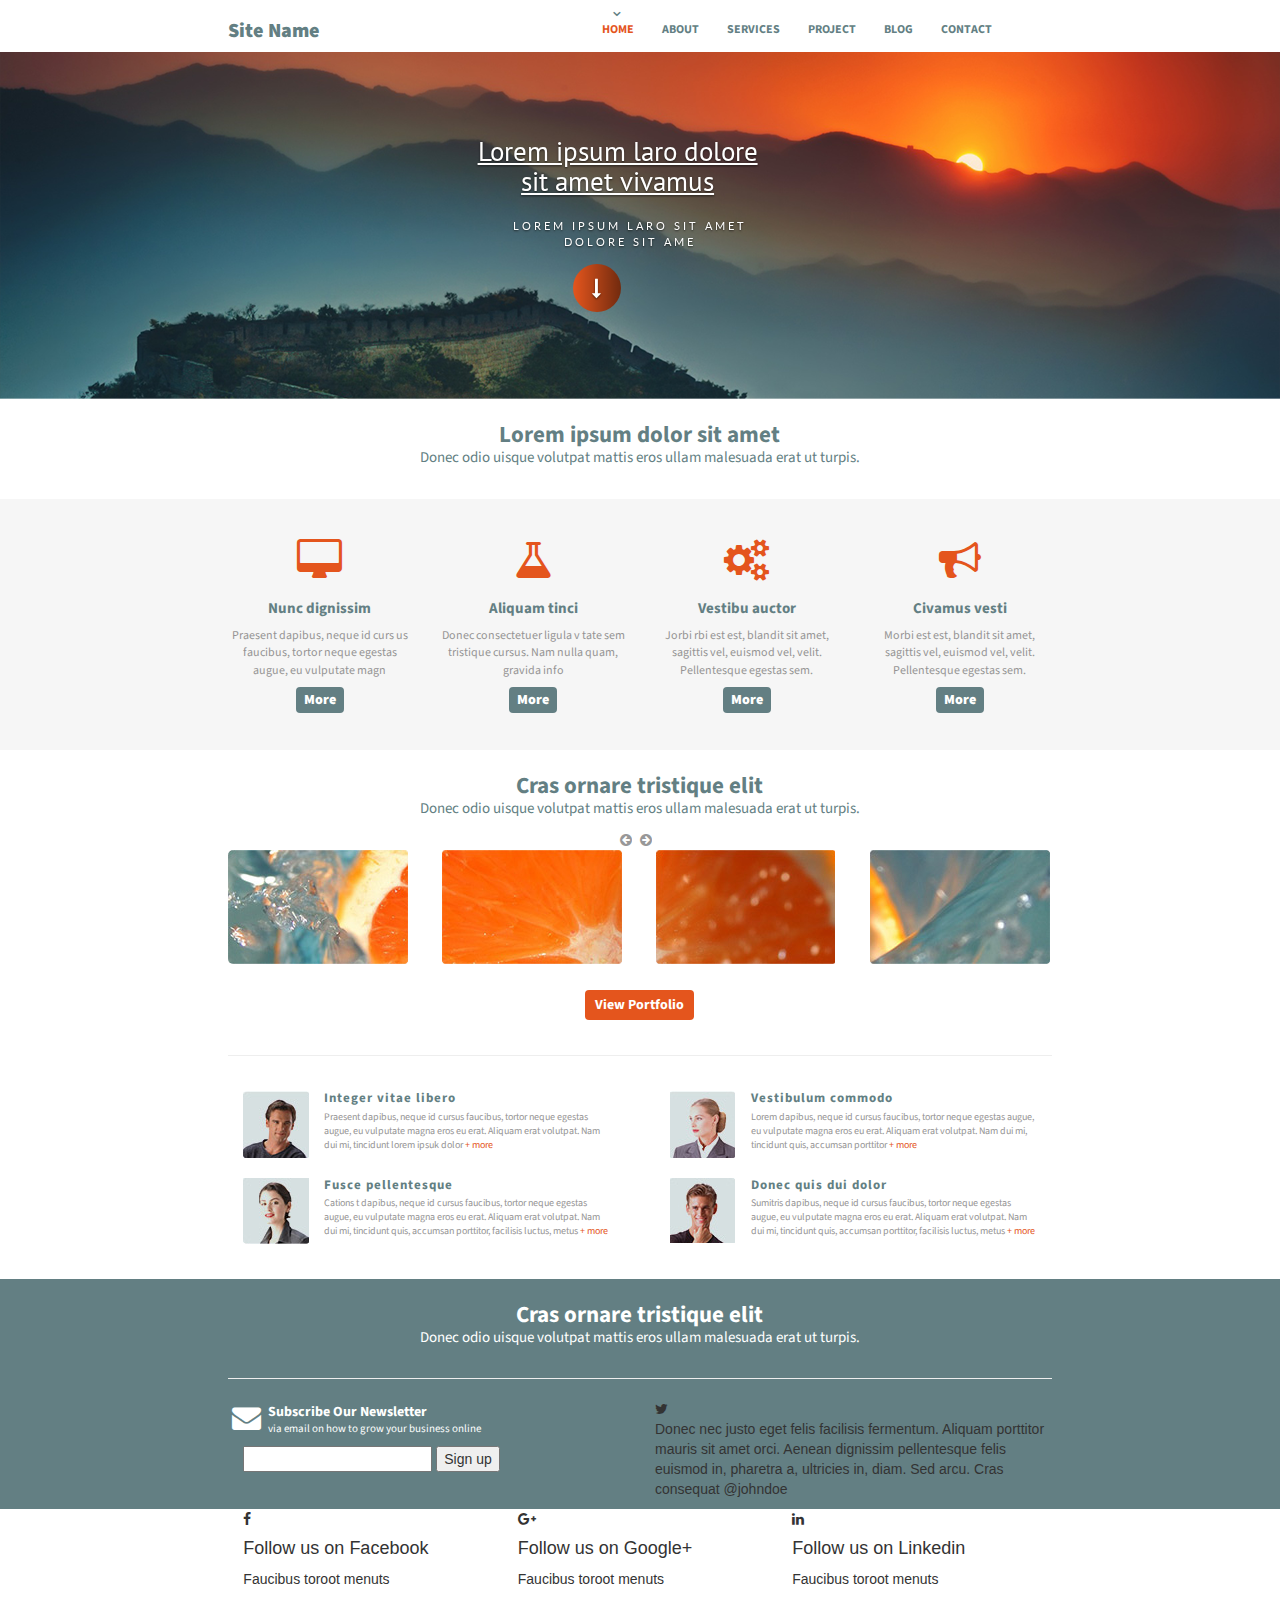
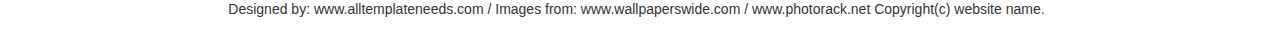
==== index.html @ 4fb0835e "subscription portion completed." ====
<!DOCTYPE html>
<html>
    <head>
        <title>Semester1</title>
        <meta charset="UTF-8">
        <meta name="viewport" content="width=device-width, initial-scale=1.0">
        
        
        <link rel="stylesheet" href="//maxcdn.bootstrapcdn.com/font-awesome/4.3.0/css/font-awesome.min.css">
        <link rel="stylesheet" href="//maxcdn.bootstrapcdn.com/bootstrap/3.3.2/css/bootstrap.min.css">
        <script src="https://ajax.googleapis.com/ajax/libs/jquery/1.11.1/jquery.min.js"></script>
        <script src="https://maxcdn.bootstrapcdn.com/bootstrap/3.3.2/js/bootstrap.min.js"></script>
        
        <link rel="stylesheet" href="css/style.css" type="text/css"/>
        <link href="css/grid-slider.css" rel="stylesheet" type="text/css" />
        <script type="text/javascript" src="js/jquery.flexisel.js"></script>
    </head>
    <body>
        <header>
            <div class="container-fluid">
                <div class="row">
                    <div class="col-md-offset-2 col-md-3">
                        <h1 class="sitename">Site Name</h1>
                    </div>
                    
                    <div class="col-md-5">
                        <ul class="top_menu">
                            <li><a href="#" class="active">HOME</a></li>
                            <li><a href="#">ABOUT</a></li>
                            <li><a href="#">SERVICES</a></li>
                            <li><a href="#">PROJECT</a></li>
                            <li><a href="#">BLOG</a></li>
                            <li><a href="#">CONTACT</a></li>
                        </ul>
                    </div>
                </div>
            </div>
             
        </header>
    
        <div class="container-fluid">
            <div class="row">
                <div class="col-md-12 banner1">
                    
                            <div id="myCarousel" class="carousel slide vertical">
                                <!-- Carousel items -->
                                <div class="carousel-inner">
                                    <div class="active item">
                                        <img src="images/banner.png">
                                        <div class="carousel-caption">
                                            
                                            <h2><a href="#">Lorem ipsum laro dolore sit amet vivamus </a></h2>
                                          
                                            <p>Lorem ipsum laro sit amet dolore sit ame</p>

                                        </div>
                                    </div>
                                    <div class="item">
                                        <img src="images/banner.png">
                                    </div>
                                    <div class="item">
                                        <img src="images/banner.png">
                                    </div>
                                </div>
                              
                                <a class="carousel-control right" href="#myCarousel" data-slide="next">
                                    <i class="fa fa-long-arrow-down arrow"></i>
                                </a>
                            </div>
                        
                </div>
            </div>
        </div>
        
        <div class="container-fluid">
            <div class="row">
                <div class="col-md-offset-2 col-md-8 text-center txt1">
                    <h3>Lorem ipsum dolor sit amet</h3>
                  <p>Donec odio uisque volutpat mattis eros ullam malesuada erat ut turpis. </p>
                </div>
            </div>
        </div>
        
        <div class="container-fluid">
            <div class="row services">
                <div class="col-md-offset-2 col-lg-2 text-center">
                    <i class="fa fa-desktop fa-3x"></i>
                    <h3>Nunc dignissim </h3>
                    <p>Praesent dapibus, neque id curs
us faucibus, tortor neque egestas augue, eu vulputate magn</p>
                    <a href="#">More</a>
                </div>
                
                <div class="col-lg-2 text-center">
                    <i class="fa fa-flask fa-3x"></i>
                    <h3>Aliquam tinci</h3>
                    <p>Donec consectetuer ligula v
tate sem tristique cursus. Nam nulla quam, gravida info</p>
                    <a href="#">More</a>
                </div>
                
                <div class="col-lg-2 text-center">
                    <i class="fa fa-cogs fa-3x"></i>
                    <h3>Vestibu auctor </h3>
                    <p>Jorbi rbi est est, blandit sit amet, 
sagittis vel, euismod vel, velit. Pellentesque egestas sem.</p>
                    <a href="#">More</a>
                </div>
                
                <div class="col-lg-2 text-center">
                    <i class="fa fa-bullhorn fa-3x"></i>
                    <h3>Civamus vesti </h3>
                    <p>Morbi est est, blandit sit amet, 
sagittis vel, euismod vel, velit. Pellentesque egestas sem.</p>
                    <a href="#">More</a>
                </div>
            </div>
        </div>  
        
        <div class="container-fluid">
            <div class="row">
                <div class="col-md-offset-2 col-md-8 text-center txt1">
                    <h3>
                        Cras ornare tristique elit
                    </h3>
                  <p>Donec odio uisque volutpat mattis eros ullam malesuada erat ut turpis.  </p>
                </div>
            </div>
        </div>
        
        <div class="container-fluid">
            <div class="row">
                <div class="col-md-offset-2 col-md-8">
                    
                        
                        
                     
                </div>
            </div>
        </div>
        
        <div class="container-fluid">
            <div class="row">
                
                <div class="col-md-offset-2 col-md-8">
                    <!--<hr style="float: left;position: relative;top: -29px;width: 47%;"/>-->
                    <ul id="flexiselDemo1"> 
                        <li style="margin-right: 8px;"><img src="images/portfolio1.jpg" alt=""/></li>
                        <li style="margin-right: 8px;"><img src="images/portfolio2.jpg" alt=""/></li>    
                        <li style="margin-right: 8px;"><img src="images/portfolio3.jpg" alt=""/></li>     
                        
                        <li ><img src="images/portfolio4.jpg" alt=""/></li>                                                          
                    </ul>
<!--                    <hr style="float: right;position: relative;top: -185px;width: 48%;"/>-->
                </div>
                
 

                <script type="text/javascript">

                $(window).load(function() {
                    $("#flexiselDemo1").flexisel();

                });
                </script>
                
                    
                
                <div class="col-md-offset-2 col-md-8 text-center porfolio">
                    <a href="#">View Portfolio</a>
                </div>
                
                <div class="col-md-offset-2 col-md-8">
                    <hr/>
                </div>
            </div>
        </div>
        
        <div class="container-fluid">
            <div class="row">
                <div class="col-md-offset-2 col-md-4 team_top">
                    <div class="col-md-2">
                        <img src="images/admin1.jpg" alt=""/>
                    </div>
                    <div class="col-md-10 team">
                        <h3>Integer vitae libero</h3>
                        <p>Praesent dapibus, neque id cursus faucibus, tortor neque egestas augue, eu vulputate magna eros eu erat. Aliquam erat volutpat. Nam dui mi, tincidunt lorem ipsuk dolor  <a href="#">+ more</a></p>
                        
                    </div>
                </div>
                
                <div class="col-md-4 team_top">
                    <div class="col-md-2">
                        <img src="images/admin2.jpg" alt=""/>
                    </div>
                    <div class="col-md-10 team">
                        <h3>Vestibulum commodo</h3>
                        <p>Lorem dapibus, neque id cursus faucibus, tortor neque egestas augue, eu vulputate magna eros eu erat. Aliquam erat volutpat. Nam dui mi, tincidunt quis, accumsan porttitor <a href="#">+ more</a></p>
                        
                    </div>
                </div>
                
                <div class="col-md-offset-2 col-md-4 team_top">
                    <div class="col-md-2">
                        <img src="images/admin4.jpg" alt=""/>
                    </div>
                    <div class="col-md-10 team">
                        <h3>Fusce pellentesque</h3>
                        <p>Cations t dapibus, neque id cursus faucibus, tortor neque egestas augue, eu vulputate magna eros eu erat. Aliquam erat volutpat. Nam dui mi, tincidunt quis, accumsan porttitor, facilisis luctus, metus <a href="#">+ more</a></p>
                        
                    </div>
                </div>
                
                <div class="col-md-4 team_top">
                    <div class="col-md-2">
                        <img src="images/admin3.jpg" alt=""/>
                    </div>
                    <div class="col-md-10 team">
                        <h3>Donec quis dui dolor</h3>
                        <p>Sumitris dapibus, neque id cursus faucibus, tortor neque egestas augue, eu vulputate magna eros eu erat. Aliquam erat volutpat. Nam dui mi, tincidunt quis, accumsan porttitor, facilisis luctus, metus <a href="#">+ more</a></p>
                        
                    </div>
                </div>
            </div>
        </div>
        <footer>
            <div class="container-fluid">
             
                <div class="row footer1">
                    <div class="col-md-offset-2 col-md-8 txt2 text-center">
                        <h3>
                            Cras ornare tristique elit
                        </h3>
                      <p>Donec odio uisque volutpat mattis eros ullam malesuada erat ut turpis. </p>
                    </div>

                    <div class="col-md-offset-2 col-md-8">
                        <hr/>
                    </div>

                    <div class="col-md-offset-2 col-md-4">
                        <div class="col-md-1 subscribe_i_main">                           
                            <i class="fa fa-envelope subscribe_i"></i>
                        </div>
                        <div class="col-md-11 subscribe">
                            <h4>Subscribe Our Newsletter</h4>
                            <p>via email on how to grow your business online</p>
                        </div>

                        <div class="col-md-12">
                            <form action="" method="POST">
                                <input type="text" name="email"/>
                                <input type="submit" name="submit" value="Sign up"/>
                            </form>
                        </div>
                    </div>

                    <div class="col-md-4">
                        <i class="fa fa-twitter"></i>
                        <p>Donec nec justo eget felis facilisis fermentum. Aliquam porttitor mauris sit amet orci. Aenean dignissim pellentesque felis  euismod in, pharetra a, ultricies in, diam. Sed arcu. Cras consequat  @johndoe</p>
                    </div>
                </div>
            </div>
            
             <div class="container-fluid">
                 <div class="row">
                     <div class="col-md-offset-2 col-md-8">
                         <div class="col-md-4">
                             <i class="fa fa-facebook"></i>
                            
                             <h4>Follow us on Facebook</h4>
                             <p>Faucibus toroot menuts</p>
                         </div>
                         
                         <div class="col-md-4">
                              <i class="fa fa-google-plus"></i>
                             <h4>Follow us on Google+</h4>
                             <p>Faucibus toroot menuts</p>
                         </div>
                         
                         <div class="col-md-4">
                             <i class="fa fa-linkedin"></i>
                             <h4>Follow us on Linkedin</h4>
                             <p>Faucibus toroot menuts</p>
                         </div>
                     </div>
                 </div>
             </div>
            
            <div class="container-fluid">
                 <div class="row">
                     <div class="col-md-offset-2 col-md-8">
                         <p>Designed by: www.alltemplateneeds.com / Images from: www.wallpaperswide.com / www.photorack.net Copyright(c) website name. </p>
                     </div>
                 </div>
            </div>
        </footer>
    </body>
</html>
---- css/style.css ----
@import url(http://fonts.googleapis.com/css?family=Source+Sans+Pro:900,700,400);
@import url(http://fonts.googleapis.com/css?family=PT+Sans:700);
@import url(http://fonts.googleapis.com/css?family=Lato);


.sitename {
  color: #637f83;
  font-family: 'Source Sans Pro', sans-serif;
  font-size: 20px;
  font-weight: 900;
}

.top_menu {
  display: inline-flex;
  list-style: outside none none;
  margin-top: 1.5em;
}

.top_menu li{
    padding:0 14px;
    font-family: 'Source Sans Pro', sans-serif;
    font-weight: 700;
    font-size: 12px;
    
}

.top_menu li a{
    color:#637f83;
    position: relative;
}

.top_menu li .active:before, .top_menu li a:hover:before{
    position: absolute;
    font-family: fontawesome;
    content:'\f107';
    top:-15px; 
    text-align: center;
    line-height: inherit;
    width: 29px;
    color:#637f83;
}

.top_menu li a:hover{
    color: #e4551d;
    text-decoration: none;   
}



.top_menu li .active{
    color: #e4551d;
    
}

.banner1{
    width: 100%;
    padding:0;
}

.banner1 img{
    width: 100%;
}


//Carousel code
.vertical .carousel-inner {
  height: 100%;
}

.carousel.vertical .item {
  -webkit-transition: 0.6s ease-in-out top;
     -moz-transition: 0.6s ease-in-out top;
      -ms-transition: 0.6s ease-in-out top;
       -o-transition: 0.6s ease-in-out top;
          transition: 0.6s ease-in-out top;
}

.carousel.vertical .active {
  top: 0;
}

.carousel.vertical .next {
  top: -400px;
}

.carousel.vertical .prev {
  top: 400px;
}

.carousel.vertical .next.left,
.carousel.vertical .prev.right {
  top: 0;
}

.carousel.vertical .active.left {
  top: 400px;
}

.carousel.vertical .active.right {
  top: -400px;
}

.carousel.vertical .item {
    left: 0;
}

.carousel-caption{
    top:13%;    
    width:23.5%;
    height: 45%;
    left:36.5%;
    padding-bottom: 0;
}

.carousel-caption h2{
    font-family: 'PT Sans', sans-serif;
    font-size: 27px;
}

.carousel-caption p {
font-family: 'Lato', sans-serif;
letter-spacing: 3px;
padding-top: 12px;
padding-left: 24px;
text-transform: uppercase;
font-size: .8em;
}

.carousel-caption a{
    color:#fff;
    text-decoration: underline;
}

.carousel-caption a:hover{   
    text-decoration: none;
}

.carousel-control.right{
    right: 51.5%;
}

.carousel-control {
  background: #e4551d;
  border-radius: 41px;
  color: #fff;
  font-size: 20px;
  height: 48px;
  top: 61%;
  width: 48px;
  opacity: 1;
}

.arrow{
    margin-top: 33%;
}
/*Carousel end*/

.txt1 {
  padding-bottom: 20px;
  color: #637f83;
  font-family: 'Source Sans Pro', sans-serif;
}

.txt1 h3{
    font-size: 23px;
    font-weight: bold;
    margin-top: 23px;
    margin-bottom: 0px;
}

.txt1 p{
    font-size: 15px;
}

.services {
  background: none repeat scroll 0 0 #f6f6f6;
  padding: 40px 0;
}

.services i{
    color:#e4551d;
}

.services h3{
    font-family: 'Source Sans Pro', sans-serif;
    font-weight: bold;
    font-size: 15px;
    color: #637f83;
}

.services p{
    font-family: 'Source Sans Pro', sans-serif;
    font-size: 12px;
    color:#959494;
}

.services a {
  background: none repeat scroll 0 0 #637f83;
  border-radius: 4px;
  color: #fff;
  font-family: "Source Sans Pro",sans-serif;
  font-weight: 900;
  padding: 3px 8px;
}

.services a:hover{
    text-decoration: none;
}

.porfolio {
  margin-bottom: 20px;
  margin-top: 30px;
}

.porfolio a {
  background: none repeat scroll 0 0 #e4551d;
  border-radius: 4px;
  color: #fff;
  font-family: "Source Sans Pro",sans-serif;
  font-weight: bold;
  padding: 5px 10px;
}

.team_top{
    margin-top: 15px;
}

.team {
    padding-left: 30px;
}

.team h3 {
    font-family: "Source Sans Pro",sans-serif;
    font-weight: bold;
    margin-top: 0;
    font-size: 13px;
    letter-spacing: 1px;
    color: #637f83;
    margin-bottom: 4px;
}

.team p {
    font-family: "Source Sans Pro",sans-serif;
    color: #959494;
    font-size: 10px;
}

.team a{
    color:#e4551d;
}

.footer1{
  background: #637f83  ;
  margin-top: 30px;
}

.txt2 {
  padding-bottom: 0px;
  color: #fff;
  font-family: 'Source Sans Pro', sans-serif;
}

.txt2 h3{
    font-size: 23px;
    font-weight: bold;
    margin-top: 23px;
    margin-bottom: 0px;
}

.txt2 p{
    font-size: 15px;
}

.subscribe_i_main {
padding-left: 4px;
margin-top: 4px;
}

.subscribe_i {
  color: #fff;
  font-size: 29px;
}

.subscribe {
    color:#fff;
padding-left: 7px;
font-family: 'Source Sans Pro', sans-serif;
}

.subscribe h4{    
    margin-top: 6px;
    margin-bottom: 0;
    font-weight: bold;
    font-size: 14px;
}

.subscribe p{
    font-size: 11px;
}
---- css/grid-slider.css ----
.clearout {
height:20px;
clear:both;
}

#flexiselDemo1, #flexiselDemo2, #flexiselDemo3 {
display:none;
}

.nbs-flexisel-container {
    position:relative;
    max-width:100%;
}
.nbs-flexisel-ul {
    position:relative;
    width:9999px;
    margin:0px;
    padding:0px;
    list-style-type:none;   
    text-align:center;  
}

.nbs-flexisel-inner {
    overflow:hidden;
    float:left;
    width:100%;
    
    border-radius:5px;
    -moz-border-radius:5px;
    -webkit-border-radius:5px;  
}

.nbs-flexisel-item {
    float:left;
    margin:0px;
    
    padding:0px;
    cursor:pointer;
    position:relative;
    line-height:0px;
}
.nbs-flexisel-item img {   
    cursor: pointer;
    position: relative;
    float: left;
}

/*** Navigation ***/

.nbs-flexisel-nav-left,
.nbs-flexisel-nav-right {
    width: 22px;
    height: 22px; 
    position: absolute;
    cursor: pointer;
    z-index: 100;
    opacity: 0.5;
}

/*.nbs-flexisel-nav-left {
    left: 10px;
    //background: url(../images/button-previous.png) no-repeat;
    //content:'\f107';
}

.nbs-flexisel-nav-right {
    right: 5px;
    //background: url(../images/button-next.png) no-repeat;
}*/
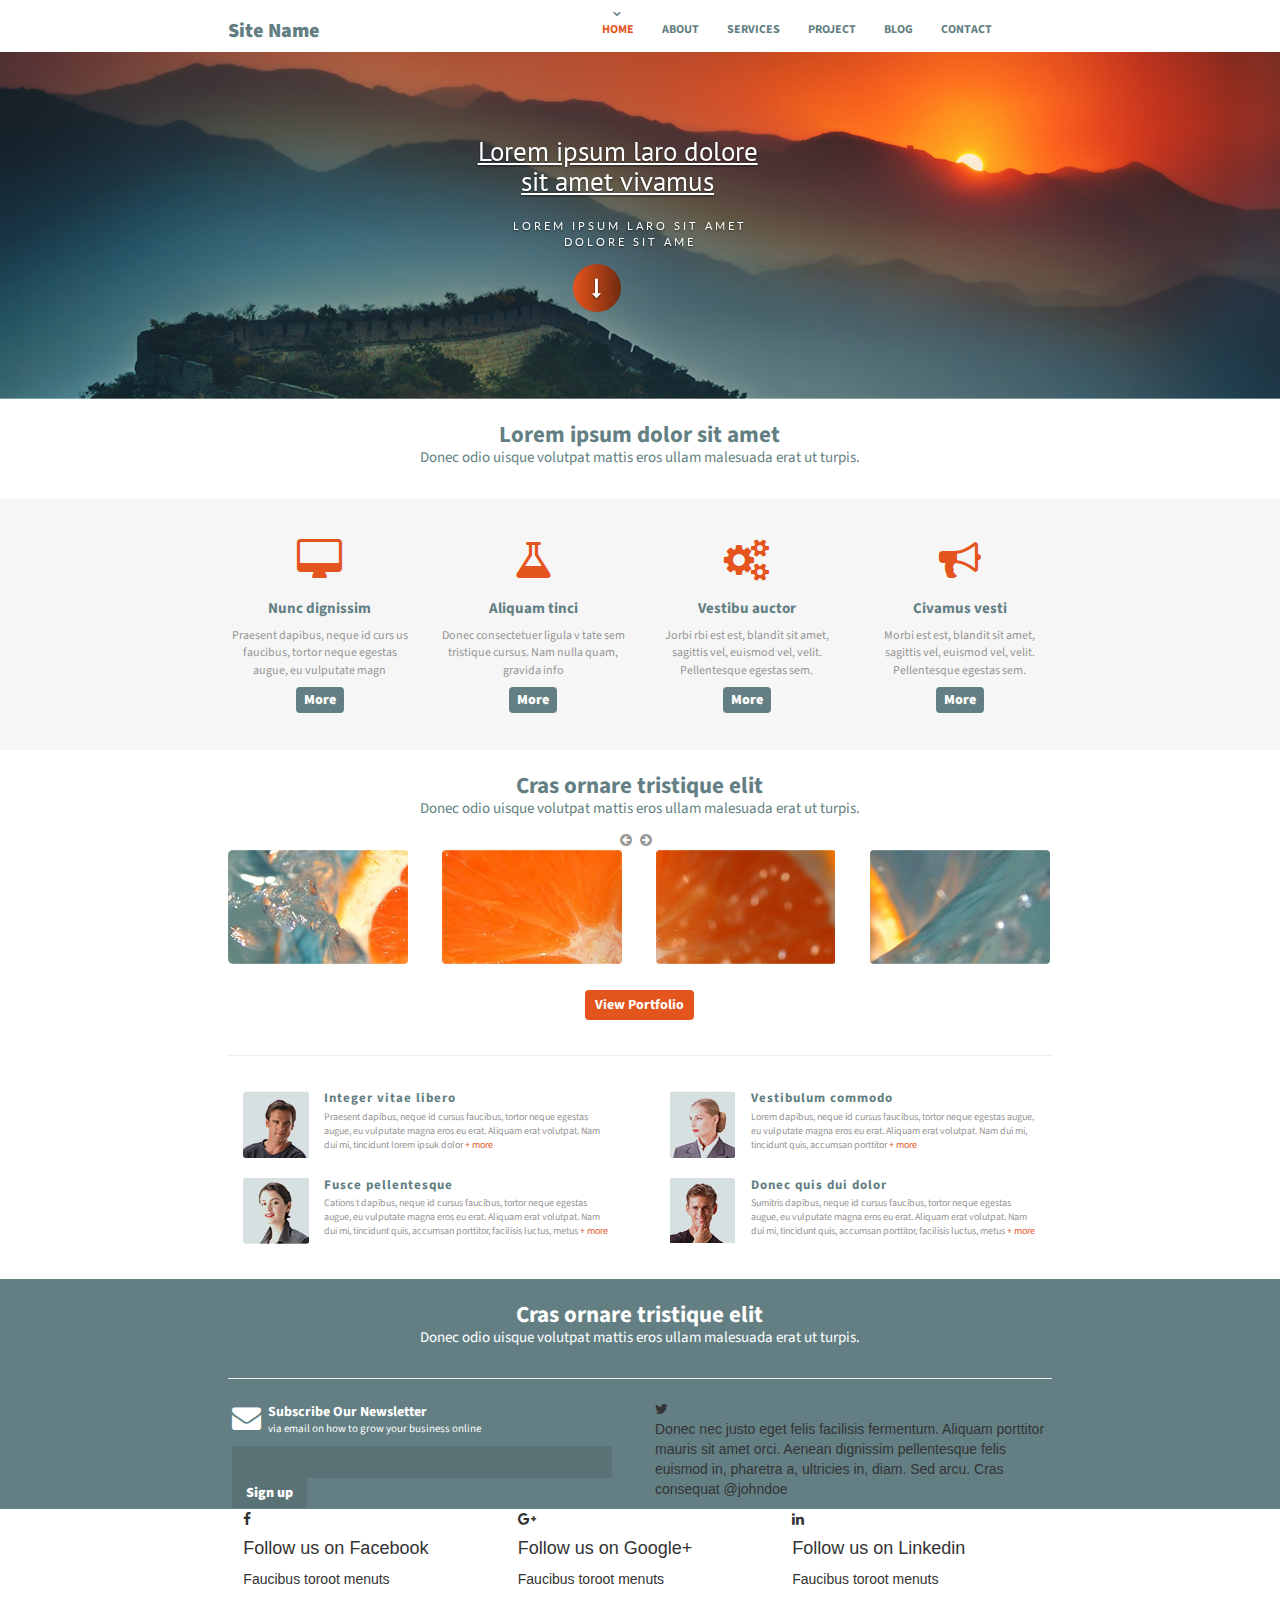
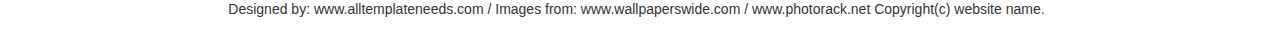
==== commit 18b37885: "sign up portion completed." ====
--- a/index.html
+++ b/index.html
@@ -247,9 +247,9 @@
                             <p>via email on how to grow your business online</p>
                         </div>
 
-                        <div class="col-md-12">
+                        <div class="col-md-12 sign_up">
                             <form action="" method="POST">
-                                <input type="text" name="email"/>
+                                <input type="text" name="email" size="48"/>
                                 <input type="submit" name="submit" value="Sign up"/>
                             </form>
                         </div>
--- a/css/style.css
+++ b/css/style.css
@@ -298,3 +298,25 @@
     font-size: 11px;
 }
 
+.sign_up{
+    font-family: 'Source Sans Pro', sans-serif;
+    color:#fff;
+    padding-left: 4px;
+    padding-right: 0;
+}
+
+.sign_up input[type="text"] {
+  background: none repeat scroll 0 0 #597275;
+  border: 0 none;
+  border-radius: 3px;
+  margin-right: 6px;
+  padding: 6px;
+}
+
+.sign_up input[type="submit"] {
+  background: none repeat scroll 0 0 #597275;
+  border: 0 none;
+  border-radius: 3px;
+  font-weight: 900;
+  padding: 5px 14px;
+}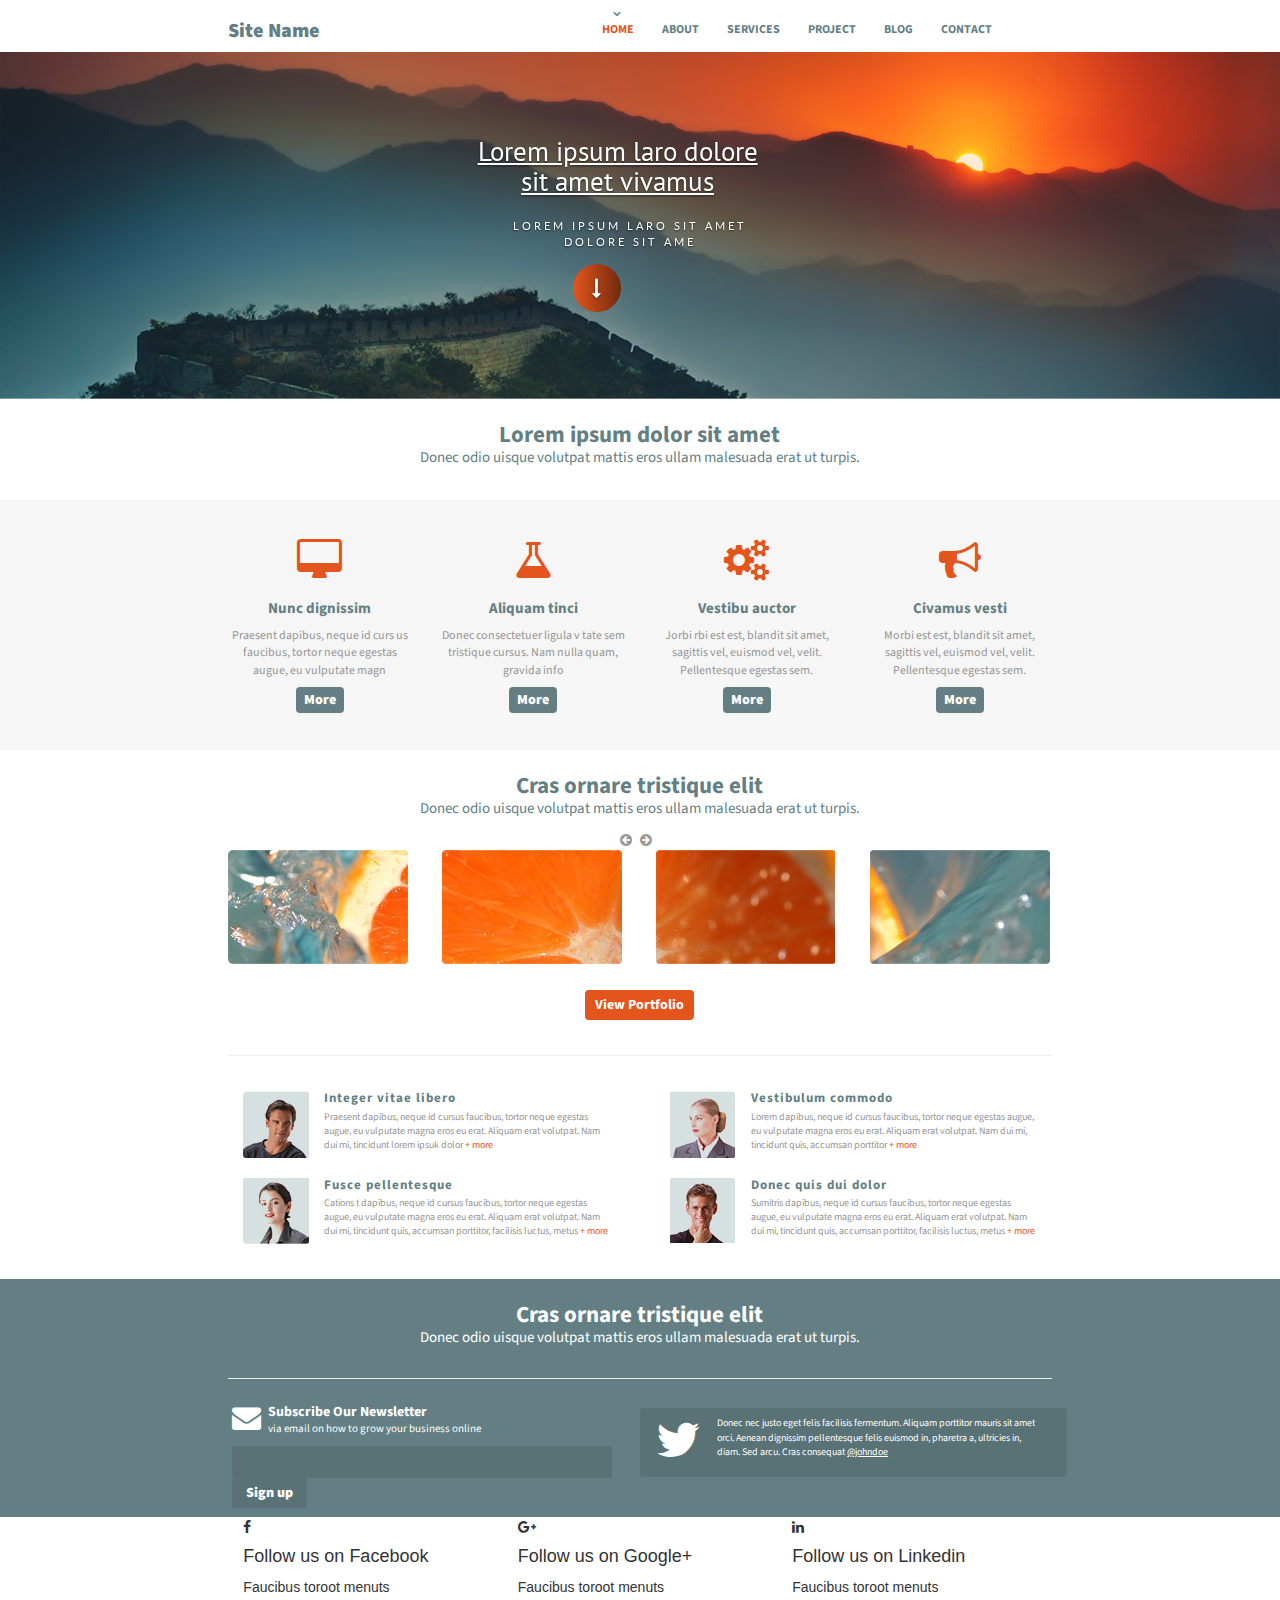
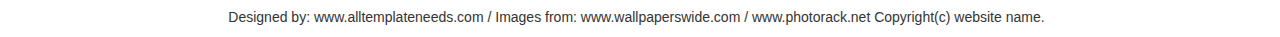
==== commit 47c9a577: "twitter portion completed." ====
--- a/index.html
+++ b/index.html
@@ -255,9 +255,13 @@
                         </div>
                     </div>
 
-                    <div class="col-md-4">
-                        <i class="fa fa-twitter"></i>
-                        <p>Donec nec justo eget felis facilisis fermentum. Aliquam porttitor mauris sit amet orci. Aenean dignissim pellentesque felis  euismod in, pharetra a, ultricies in, diam. Sed arcu. Cras consequat  @johndoe</p>
+                    <div class="col-md-4 twitter1">
+                        <div class="col-md-1 twitter_i_main">     
+                            <i class="fa fa-twitter"></i>
+                        </div>
+                        <div class="col-md-11 twitter_text">     
+                            <p>Donec nec justo eget felis facilisis fermentum. Aliquam porttitor mauris sit amet orci. Aenean dignissim pellentesque felis  euismod in, pharetra a, ultricies in, diam. Sed arcu. Cras consequat  <a href="#">@johndoe</a></p>
+                        </div>
                     </div>
                 </div>
             </div>
@@ -289,7 +293,7 @@
             
             <div class="container-fluid">
                  <div class="row">
-                     <div class="col-md-offset-2 col-md-8">
+                     <div class="col-md-offset-2 col-md-8 copyright1">
                          <p>Designed by: www.alltemplateneeds.com / Images from: www.wallpaperswide.com / www.photorack.net Copyright(c) website name. </p>
                      </div>
                  </div>
--- a/css/style.css
+++ b/css/style.css
@@ -319,4 +319,43 @@
   border-radius: 3px;
   font-weight: 900;
   padding: 5px 14px;
+}
+
+
+
+
+.twitter1 {
+  background: none repeat scroll 0 0 #597275;
+  border-radius: 4px;
+  margin-bottom: 40px;
+  margin-top: 9px;
+  padding: 8px;
+}
+
+.twitter_i_main{
+    padding-left: 8px;
+}
+
+.twitter1 i{
+    color:#fff;
+    font-size: 48px;
+}
+
+.twitter_text {
+  padding-left: 35px;
+}
+
+.twitter1 p {
+  color: #fff;
+  font-family: "Source Sans Pro",sans-serif;
+  font-size: 10px;
+}
+
+.twitter1 a {
+    color:#fff;
+    text-decoration: underline;
+}
+
+.twitter1 a:hover {
+    text-decoration: none;
 }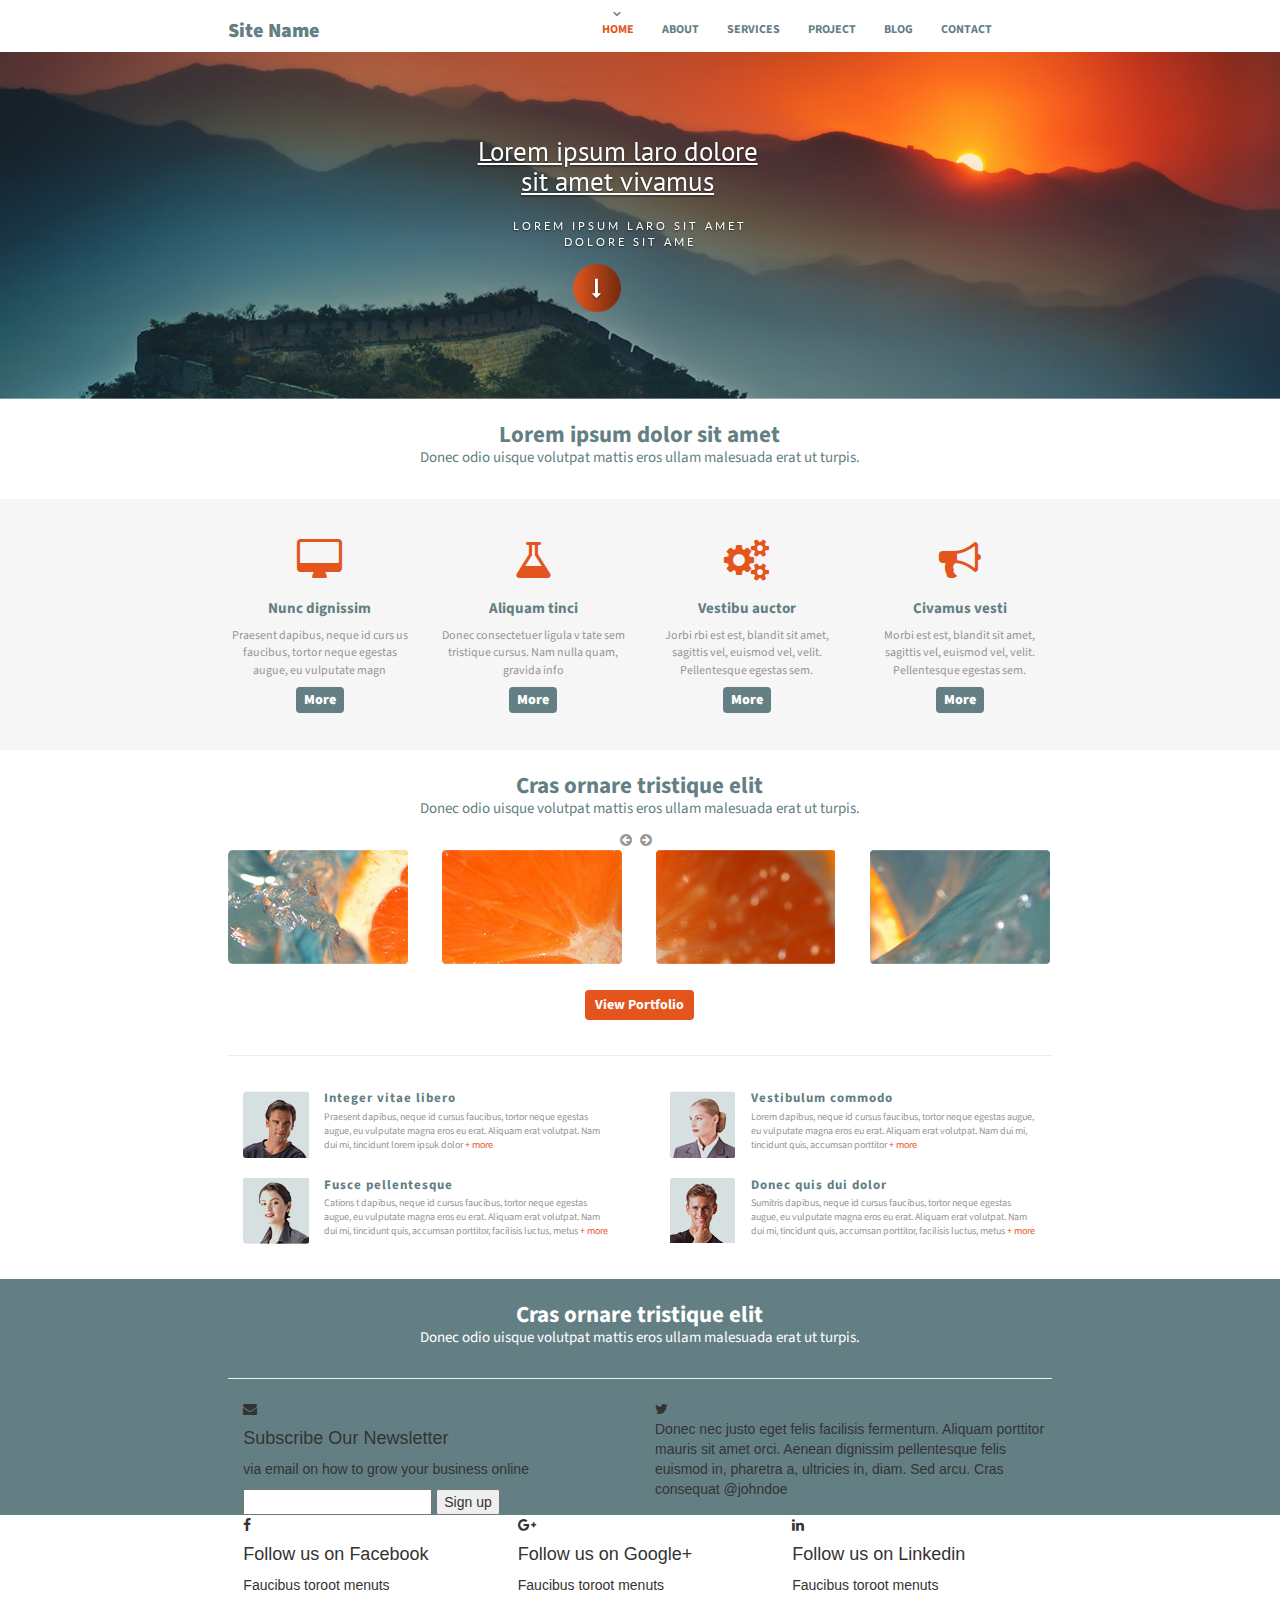
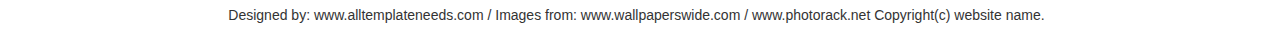
==== commit f3718b6f: "slider2 updated." ====
--- a/index.html
+++ b/index.html
@@ -37,7 +37,10 @@
             </div>
              
         </header>
-    
+       
+        
+        
+
         <div class="container-fluid">
             <div class="row">
                 <div class="col-md-12 banner1">
@@ -239,29 +242,23 @@
                     </div>
 
                     <div class="col-md-offset-2 col-md-4">
-                        <div class="col-md-1 subscribe_i_main">                           
-                            <i class="fa fa-envelope subscribe_i"></i>
-                        </div>
-                        <div class="col-md-11 subscribe">
+                        <div class="col-md-12">
+                            <i class="fa fa-envelope"></i>
                             <h4>Subscribe Our Newsletter</h4>
                             <p>via email on how to grow your business online</p>
                         </div>
 
-                        <div class="col-md-12 sign_up">
+                        <div class="col-md-12">
                             <form action="" method="POST">
-                                <input type="text" name="email" size="48"/>
+                                <input type="text" name="email"/>
                                 <input type="submit" name="submit" value="Sign up"/>
                             </form>
                         </div>
                     </div>
 
-                    <div class="col-md-4 twitter1">
-                        <div class="col-md-1 twitter_i_main">     
-                            <i class="fa fa-twitter"></i>
-                        </div>
-                        <div class="col-md-11 twitter_text">     
-                            <p>Donec nec justo eget felis facilisis fermentum. Aliquam porttitor mauris sit amet orci. Aenean dignissim pellentesque felis  euismod in, pharetra a, ultricies in, diam. Sed arcu. Cras consequat  <a href="#">@johndoe</a></p>
-                        </div>
+                    <div class="col-md-4">
+                        <i class="fa fa-twitter"></i>
+                        <p>Donec nec justo eget felis facilisis fermentum. Aliquam porttitor mauris sit amet orci. Aenean dignissim pellentesque felis  euismod in, pharetra a, ultricies in, diam. Sed arcu. Cras consequat  @johndoe</p>
                     </div>
                 </div>
             </div>
@@ -293,7 +290,7 @@
             
             <div class="container-fluid">
                  <div class="row">
-                     <div class="col-md-offset-2 col-md-8 copyright1">
+                     <div class="col-md-offset-2 col-md-8">
                          <p>Designed by: www.alltemplateneeds.com / Images from: www.wallpaperswide.com / www.photorack.net Copyright(c) website name. </p>
                      </div>
                  </div>
--- a/css/style.css
+++ b/css/style.css
@@ -269,93 +269,4 @@
 
 .txt2 p{
     font-size: 15px;
-}
-
-.subscribe_i_main {
-padding-left: 4px;
-margin-top: 4px;
-}
-
-.subscribe_i {
-  color: #fff;
-  font-size: 29px;
-}
-
-.subscribe {
-    color:#fff;
-padding-left: 7px;
-font-family: 'Source Sans Pro', sans-serif;
-}
-
-.subscribe h4{    
-    margin-top: 6px;
-    margin-bottom: 0;
-    font-weight: bold;
-    font-size: 14px;
-}
-
-.subscribe p{
-    font-size: 11px;
-}
-
-.sign_up{
-    font-family: 'Source Sans Pro', sans-serif;
-    color:#fff;
-    padding-left: 4px;
-    padding-right: 0;
-}
-
-.sign_up input[type="text"] {
-  background: none repeat scroll 0 0 #597275;
-  border: 0 none;
-  border-radius: 3px;
-  margin-right: 6px;
-  padding: 6px;
-}
-
-.sign_up input[type="submit"] {
-  background: none repeat scroll 0 0 #597275;
-  border: 0 none;
-  border-radius: 3px;
-  font-weight: 900;
-  padding: 5px 14px;
-}
-
-
-
-
-.twitter1 {
-  background: none repeat scroll 0 0 #597275;
-  border-radius: 4px;
-  margin-bottom: 40px;
-  margin-top: 9px;
-  padding: 8px;
-}
-
-.twitter_i_main{
-    padding-left: 8px;
-}
-
-.twitter1 i{
-    color:#fff;
-    font-size: 48px;
-}
-
-.twitter_text {
-  padding-left: 35px;
-}
-
-.twitter1 p {
-  color: #fff;
-  font-family: "Source Sans Pro",sans-serif;
-  font-size: 10px;
-}
-
-.twitter1 a {
-    color:#fff;
-    text-decoration: underline;
-}
-
-.twitter1 a:hover {
-    text-decoration: none;
 }--- a/css/grid-slider.css
+++ b/css/grid-slider.css
@@ -58,6 +58,8 @@
     opacity: 0.5;
 }
 
+
+
 /*.nbs-flexisel-nav-left {
     left: 10px;
     //background: url(../images/button-previous.png) no-repeat;
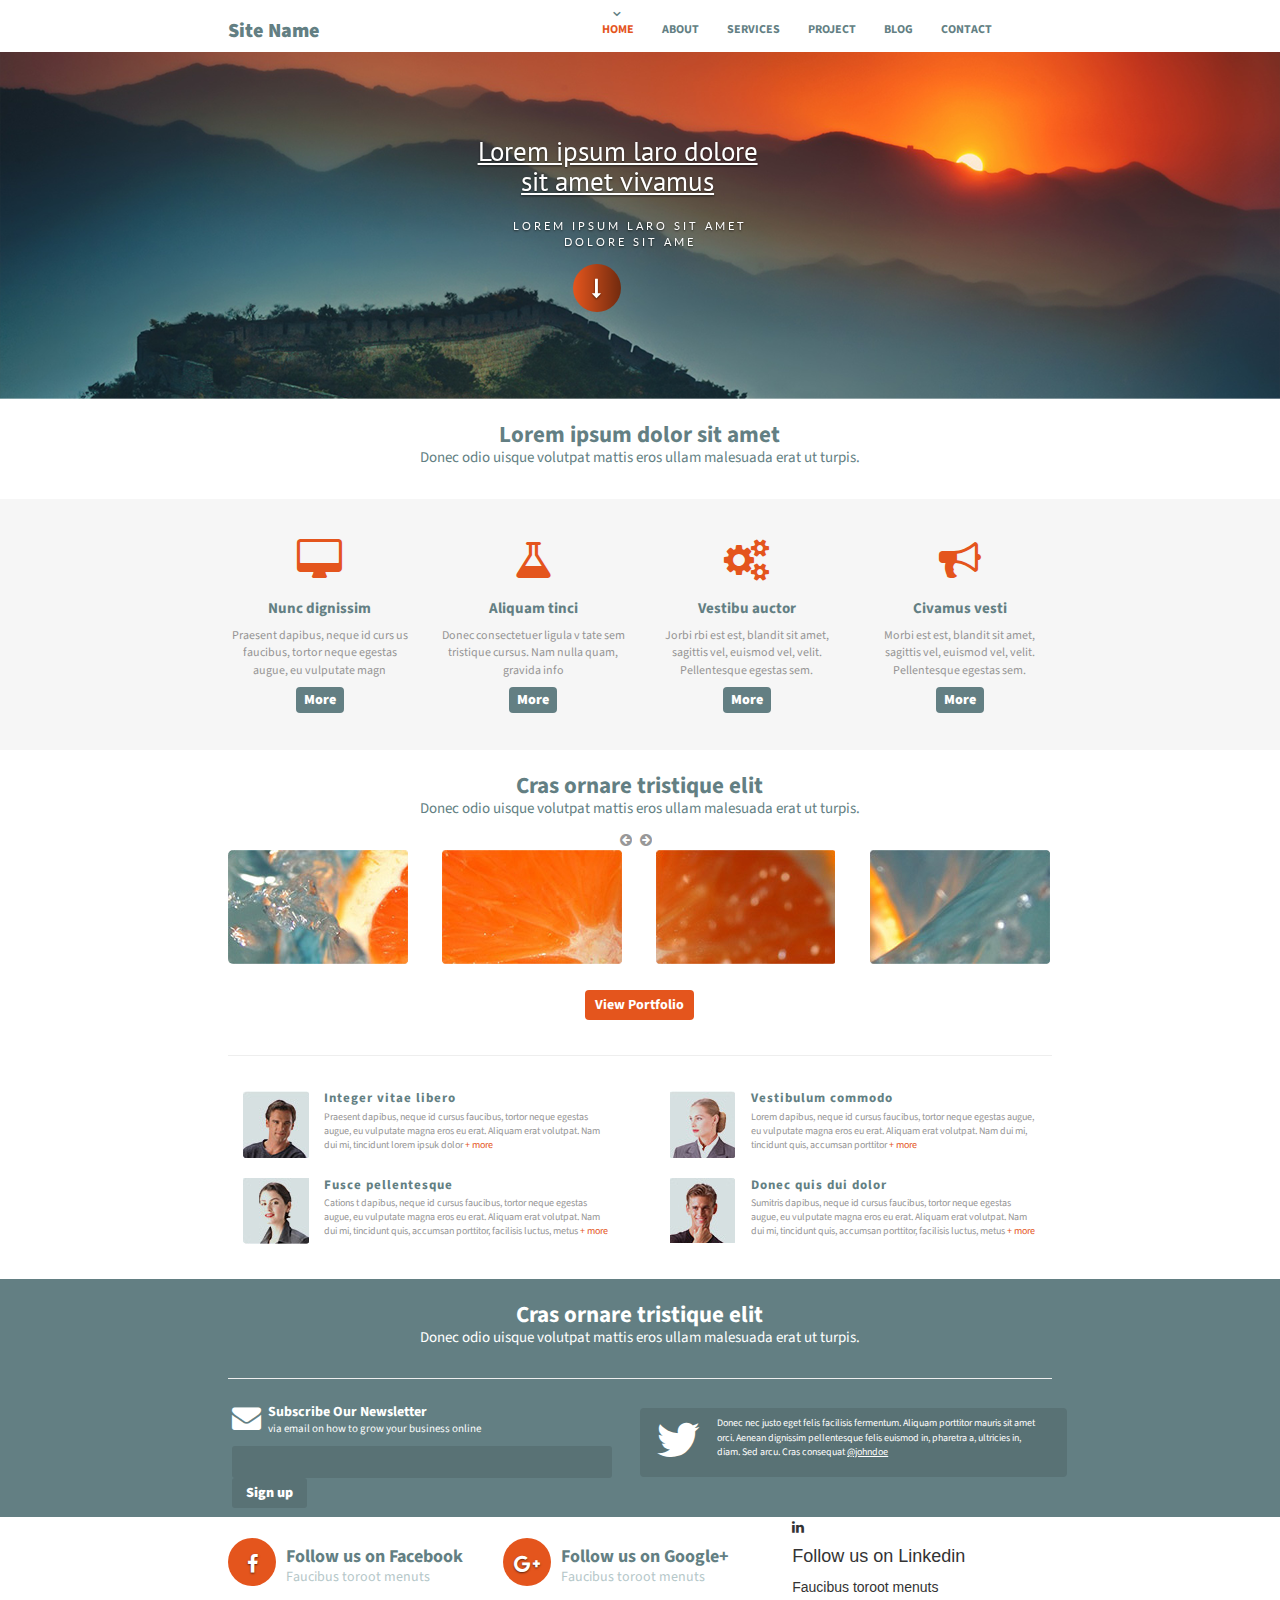
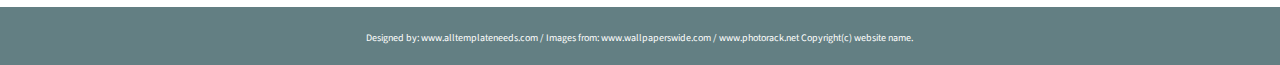
==== commit fc20fce2: "social fb & g+ added." ====
--- a/index.html
+++ b/index.html
@@ -37,10 +37,7 @@
             </div>
              
         </header>
-       
-        
-        
-
+    
         <div class="container-fluid">
             <div class="row">
                 <div class="col-md-12 banner1">
@@ -242,23 +239,29 @@
                     </div>
 
                     <div class="col-md-offset-2 col-md-4">
-                        <div class="col-md-12">
-                            <i class="fa fa-envelope"></i>
+                        <div class="col-md-1 subscribe_i_main">                           
+                            <i class="fa fa-envelope subscribe_i"></i>
+                        </div>
+                        <div class="col-md-11 subscribe">
                             <h4>Subscribe Our Newsletter</h4>
                             <p>via email on how to grow your business online</p>
                         </div>
 
-                        <div class="col-md-12">
+                        <div class="col-md-12 sign_up">
                             <form action="" method="POST">
-                                <input type="text" name="email"/>
+                                <input type="text" name="email" size="48"/>
                                 <input type="submit" name="submit" value="Sign up"/>
                             </form>
                         </div>
                     </div>
 
-                    <div class="col-md-4">
-                        <i class="fa fa-twitter"></i>
-                        <p>Donec nec justo eget felis facilisis fermentum. Aliquam porttitor mauris sit amet orci. Aenean dignissim pellentesque felis  euismod in, pharetra a, ultricies in, diam. Sed arcu. Cras consequat  @johndoe</p>
+                    <div class="col-md-4 twitter1">
+                        <div class="col-md-1 twitter_i_main">     
+                            <i class="fa fa-twitter"></i>
+                        </div>
+                        <div class="col-md-11 twitter_text">     
+                            <p>Donec nec justo eget felis facilisis fermentum. Aliquam porttitor mauris sit amet orci. Aenean dignissim pellentesque felis  euismod in, pharetra a, ultricies in, diam. Sed arcu. Cras consequat  <a href="#">@johndoe</a></p>
+                        </div>
                     </div>
                 </div>
             </div>
@@ -266,17 +269,31 @@
              <div class="container-fluid">
                  <div class="row">
                      <div class="col-md-offset-2 col-md-8">
-                         <div class="col-md-4">
-                             <i class="fa fa-facebook"></i>
-                            
-                             <h4>Follow us on Facebook</h4>
-                             <p>Faucibus toroot menuts</p>
+                         <div class="col-md-4 social">                             
+                             <div class="col-md-1 ">     
+                                 <a href="#" class="carousel-control">
+                                    <i class="fa fa-facebook arrow"></i>
+                                 </a>
+                             </div>
+                             
+                             <div class="col-md-10 social_txt">   
+                                <h4>Follow us on Facebook</h4>
+                                <p>Faucibus toroot menuts</p>
+                             </div>
                          </div>
                          
-                         <div class="col-md-4">
-                              <i class="fa fa-google-plus"></i>
-                             <h4>Follow us on Google+</h4>
-                             <p>Faucibus toroot menuts</p>
+                         <div class="col-md-4 social">
+                             <div class="col-md-1 "> 
+                                 <a href="#" class="carousel-control">
+                                    <i class="fa fa-google-plus arrow"></i>
+                                 </a>
+                                
+                             </div>
+                             
+                             <div class="col-md-10 social_txt">   
+                                <h4>Follow us on Google+</h4>
+                                <p>Faucibus toroot menuts</p>
+                             </div>
                          </div>
                          
                          <div class="col-md-4">
@@ -289,8 +306,8 @@
              </div>
             
             <div class="container-fluid">
-                 <div class="row">
-                     <div class="col-md-offset-2 col-md-8">
+                 <div class="row copyright1">
+                     <div class="col-md-offset-2 col-md-8 text-center">
                          <p>Designed by: www.alltemplateneeds.com / Images from: www.wallpaperswide.com / www.photorack.net Copyright(c) website name. </p>
                      </div>
                  </div>
--- a/css/style.css
+++ b/css/style.css
@@ -269,4 +269,131 @@
 
 .txt2 p{
     font-size: 15px;
-}+}
+
+.subscribe_i_main {
+padding-left: 4px;
+margin-top: 4px;
+}
+
+.subscribe_i {
+  color: #fff;
+  font-size: 29px;
+}
+
+.subscribe {
+    color:#fff;
+padding-left: 7px;
+font-family: 'Source Sans Pro', sans-serif;
+}
+
+.subscribe h4{    
+    margin-top: 6px;
+    margin-bottom: 0;
+    font-weight: bold;
+    font-size: 14px;
+}
+
+.subscribe p{
+    font-size: 11px;
+}
+
+.sign_up{
+    font-family: 'Source Sans Pro', sans-serif;
+    color:#fff;
+    padding-left: 4px;
+    padding-right: 0;
+}
+
+.sign_up input[type="text"] {
+  background: none repeat scroll 0 0 #597275;
+  border: 0 none;
+  border-radius: 3px;
+  margin-right: 6px;
+  padding: 6px;
+}
+
+.sign_up input[type="submit"] {
+  background: none repeat scroll 0 0 #597275;
+  border: 0 none;
+  border-radius: 3px;
+  font-weight: 900;
+  padding: 5px 14px;
+}
+
+
+
+
+.twitter1 {
+  background: none repeat scroll 0 0 #597275;
+  border-radius: 4px;
+  margin-bottom: 40px;
+  margin-top: 9px;
+  padding: 8px;
+}
+
+.twitter_i_main{
+    padding-left: 8px;
+}
+
+.twitter1 i{
+    color:#fff;
+    font-size: 48px;
+}
+
+.twitter_text {
+  padding-left: 35px;
+}
+
+.twitter1 p {
+  color: #fff;
+  font-family: "Source Sans Pro",sans-serif;
+  font-size: 10px;
+}
+
+.twitter1 a {
+    color:#fff;
+    text-decoration: underline;
+}
+
+.twitter1 a:hover {
+    text-decoration: none;
+}
+
+
+
+.social{
+    margin-top: 20px;
+    margin-bottom: 0px;
+    padding-left: 0;
+}
+
+.social_txt{
+    font-family: "Source Sans Pro",sans-serif;
+    padding: 0;
+    margin: 0;
+    padding-left: 28px;
+}
+
+.social_txt h4{  
+    font-weight: bold;
+    color:#637f83;
+    margin-bottom: 0;
+}
+
+.social_txt p{  
+    color:#b5c7c9;
+}
+
+.copyright1{
+    font-family: "Source Sans Pro",sans-serif;
+    background: none repeat scroll 0 0 #637f83;
+    color:#fff;
+    padding: 10px 0;
+}
+
+.copyright1 p {
+  font-size: 10px;
+  padding-top: 14px;
+}
+
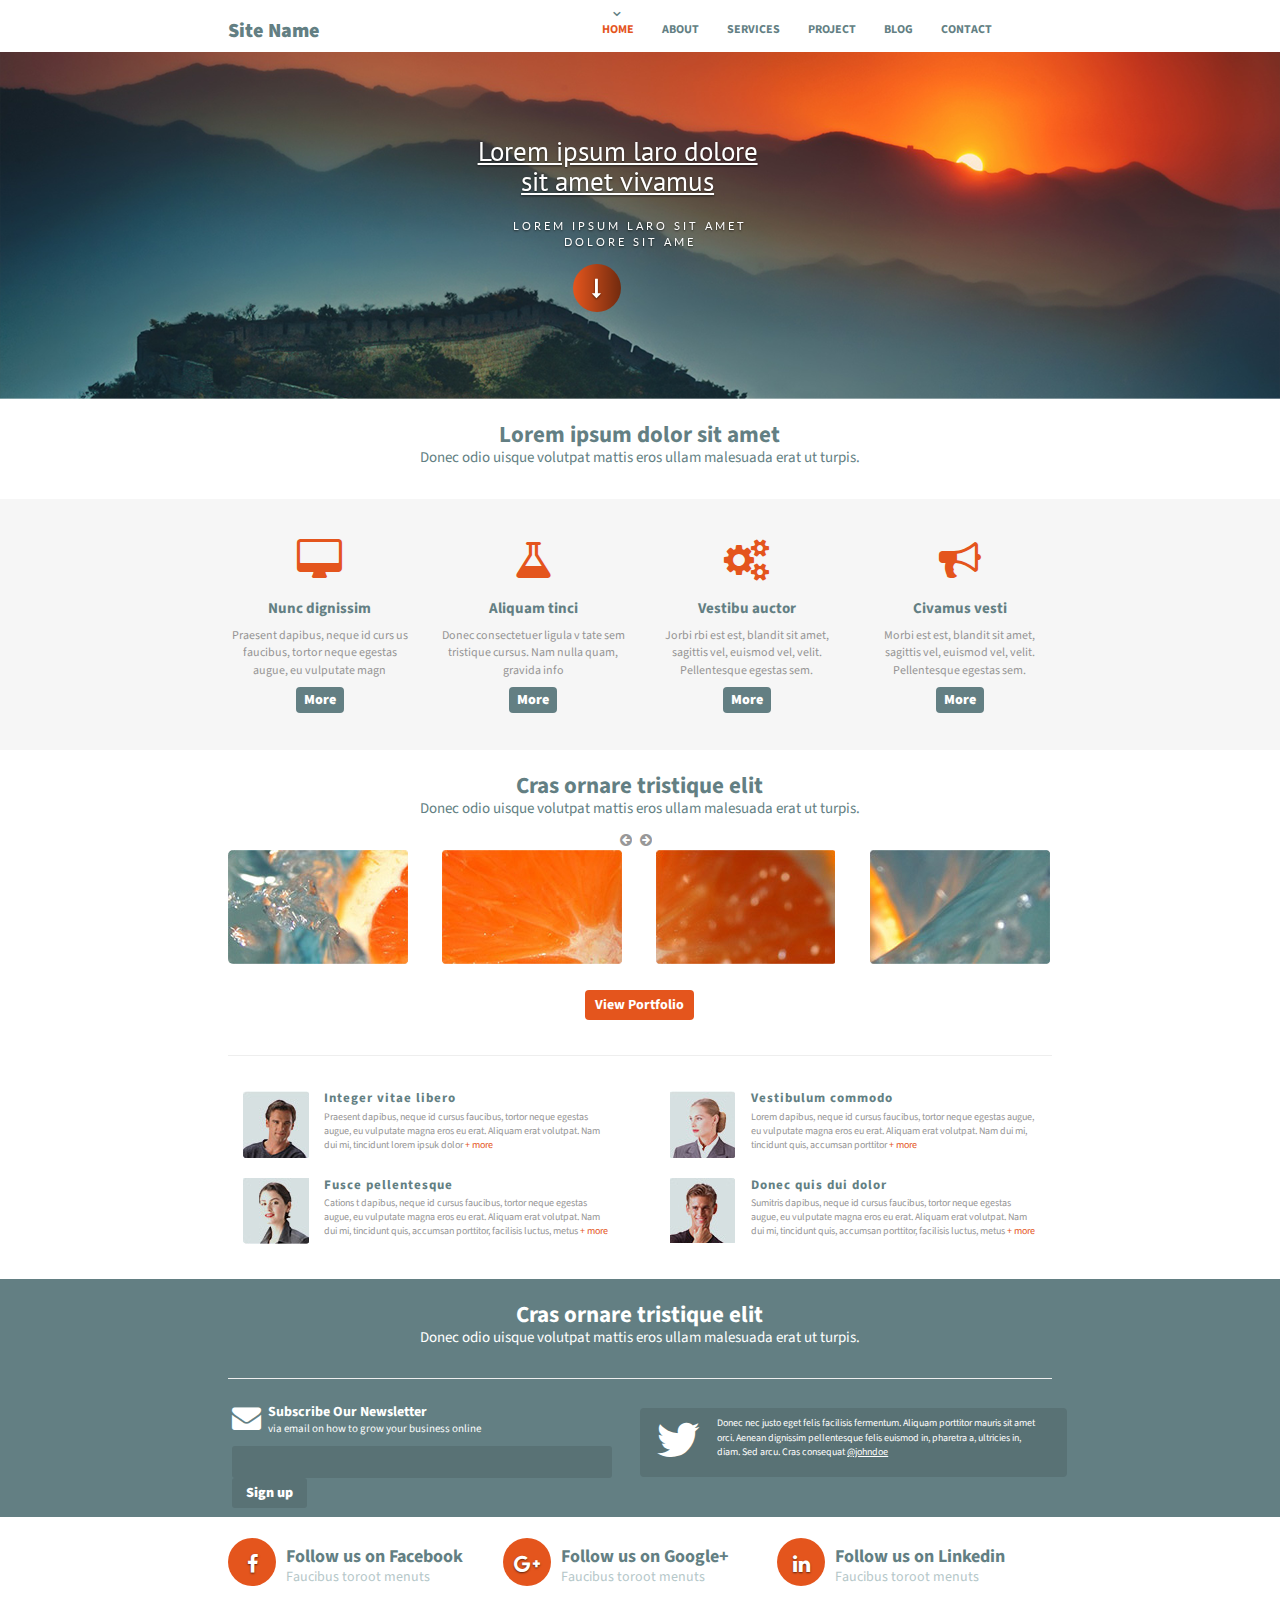
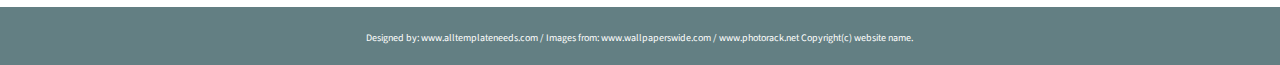
==== commit 1ed45e77: "all social icons added." ====
--- a/index.html
+++ b/index.html
@@ -296,10 +296,19 @@
                              </div>
                          </div>
                          
-                         <div class="col-md-4">
-                             <i class="fa fa-linkedin"></i>
-                             <h4>Follow us on Linkedin</h4>
-                             <p>Faucibus toroot menuts</p>
+                         <div class="col-md-4 social">
+                             
+                             <div class="col-md-1 "> 
+                                 <a href="#" class="carousel-control">
+                                    <i class="fa fa-linkedin arrow"></i>
+                                 </a>
+                                
+                             </div>
+                             
+                             <div class="col-md-10 social_txt">   
+                                <h4>Follow us on Linkedin</h4>
+                                <p>Faucibus toroot menuts</p>
+                             </div>
                          </div>
                      </div>
                  </div>
--- a/css/style.css
+++ b/css/style.css
@@ -364,7 +364,7 @@
 
 .social{
     margin-top: 20px;
-    margin-bottom: 0px;
+    margin-bottom: 10px;
     padding-left: 0;
 }
 
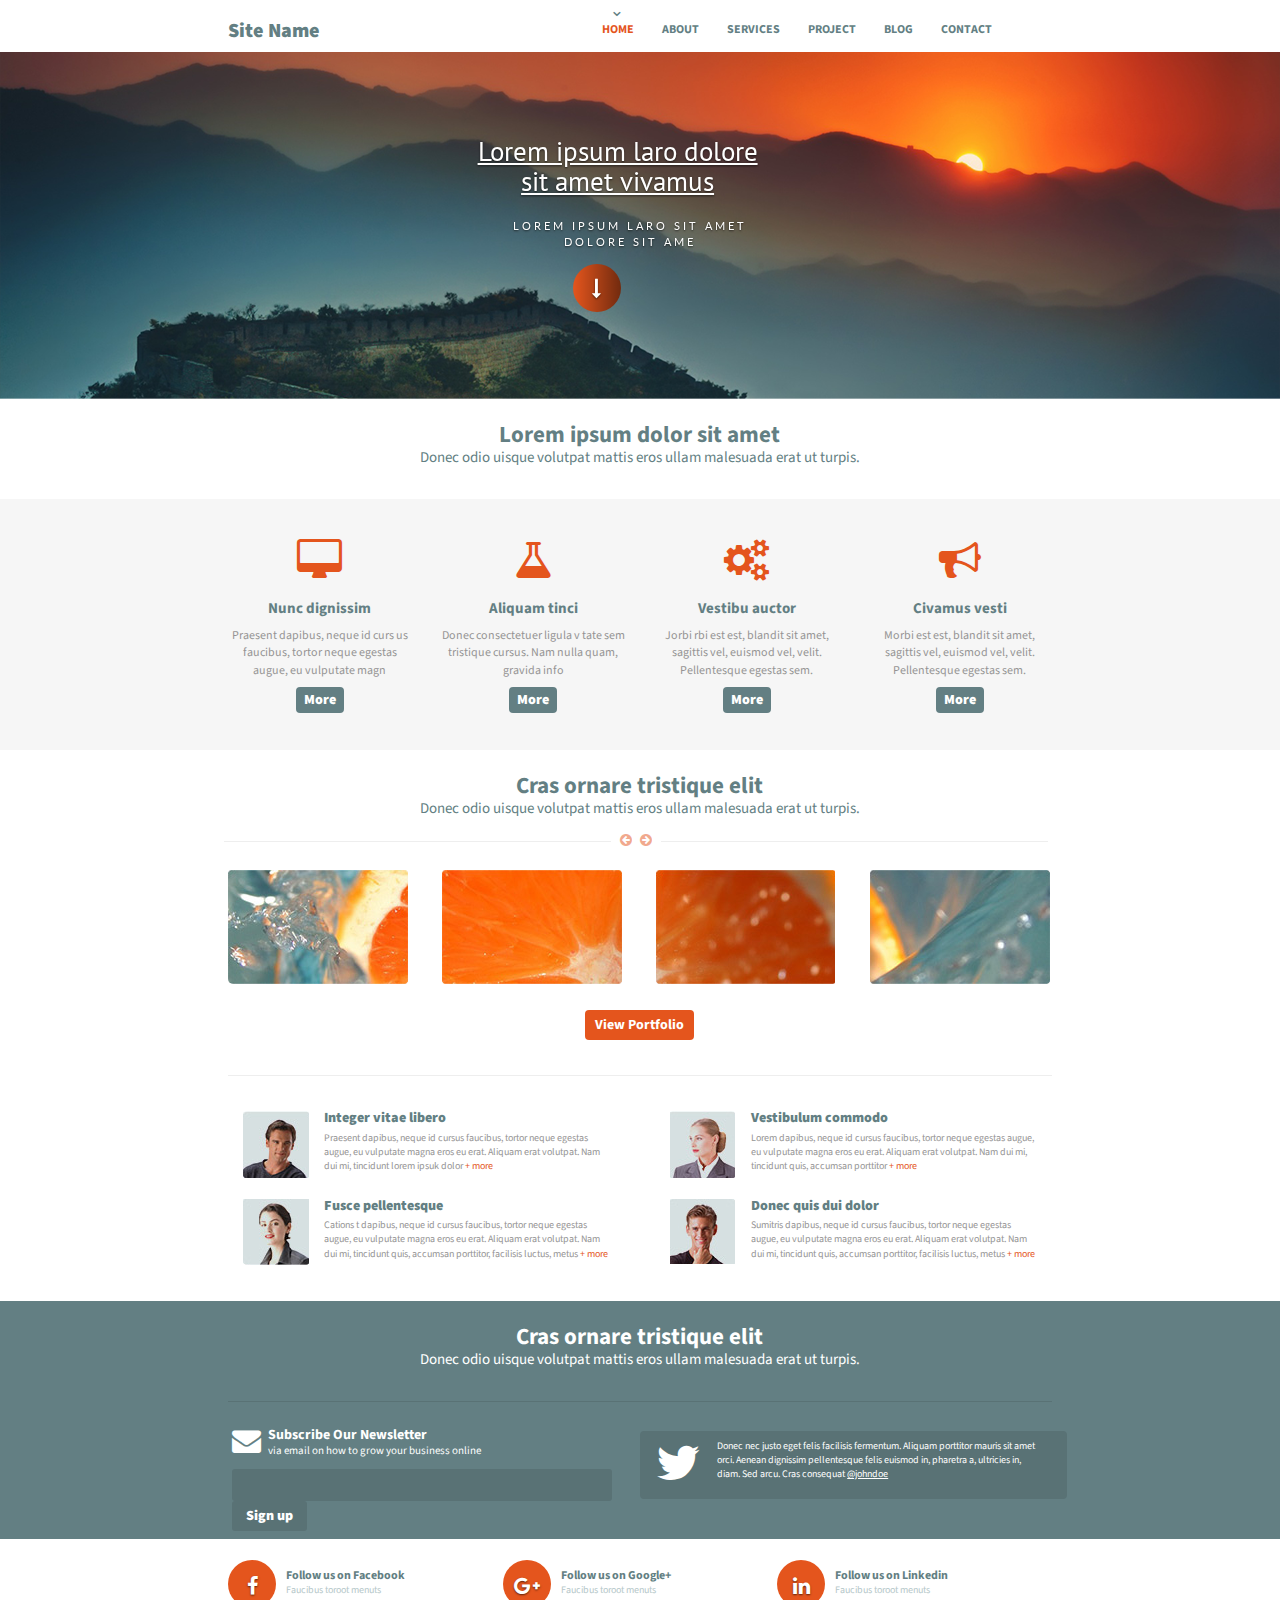
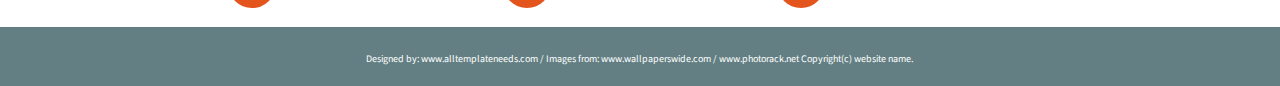
==== commit bdd337e1: "footer txt added, hr added with portfolio slider" ====
--- a/index.html
+++ b/index.html
@@ -92,7 +92,7 @@
                 </div>
                 
                 <div class="col-lg-2 text-center">
-                    <i class="fa fa-flask fa-3x"></i>
+                    <i class="fa fa-flask fa-3x "></i>
                     <h3>Aliquam tinci</h3>
                     <p>Donec consectetuer ligula v
 tate sem tristique cursus. Nam nulla quam, gravida info</p>
@@ -235,7 +235,7 @@
                     </div>
 
                     <div class="col-md-offset-2 col-md-8">
-                        <hr/>
+                        <hr class="footer_hr"/>
                     </div>
 
                     <div class="col-md-offset-2 col-md-4">
--- a/css/style.css
+++ b/css/style.css
@@ -221,6 +221,26 @@
   padding: 5px 10px;
 }
 
+.porfolio_i{
+    color:#e4551d;
+}
+
+.port_left {
+  
+  left: -4px;
+  position: absolute;
+  top: -29px;
+  width: 47%;
+}
+
+.port_right {
+  
+  position: absolute;
+  right: 4px;
+  top: -29px;
+  width: 47%;
+}
+
 .team_top{
     margin-top: 15px;
 }
@@ -231,10 +251,10 @@
 
 .team h3 {
     font-family: "Source Sans Pro",sans-serif;
-    font-weight: bold;
+    font-weight: 900;
     margin-top: 0;
-    font-size: 13px;
-    letter-spacing: 1px;
+    font-size: 14px;
+    letter-spacing: 0px;
     color: #637f83;
     margin-bottom: 4px;
 }
@@ -252,6 +272,10 @@
 .footer1{
   background: #637f83  ;
   margin-top: 30px;
+}
+
+.footer_hr{
+ border-color: #597275;  
 }
 
 .txt2 {
@@ -364,7 +388,7 @@
 
 .social{
     margin-top: 20px;
-    margin-bottom: 10px;
+    margin-bottom: 20px;
     padding-left: 0;
 }
 
@@ -377,12 +401,15 @@
 
 .social_txt h4{  
     font-weight: bold;
+    font-size: 12px;
     color:#637f83;
     margin-bottom: 0;
+    
 }
 
 .social_txt p{  
     color:#b5c7c9;
+    font-size: 10px;
 }
 
 .copyright1{
@@ -394,6 +421,6 @@
 
 .copyright1 p {
   font-size: 10px;
-  padding-top: 14px;
-}
-
+  padding-top: 15px;
+}
+
--- a/css/grid-slider.css
+++ b/css/grid-slider.css
@@ -25,7 +25,7 @@
     overflow:hidden;
     float:left;
     width:100%;
-    
+    padding-top: 20px;
     border-radius:5px;
     -moz-border-radius:5px;
     -webkit-border-radius:5px;  
